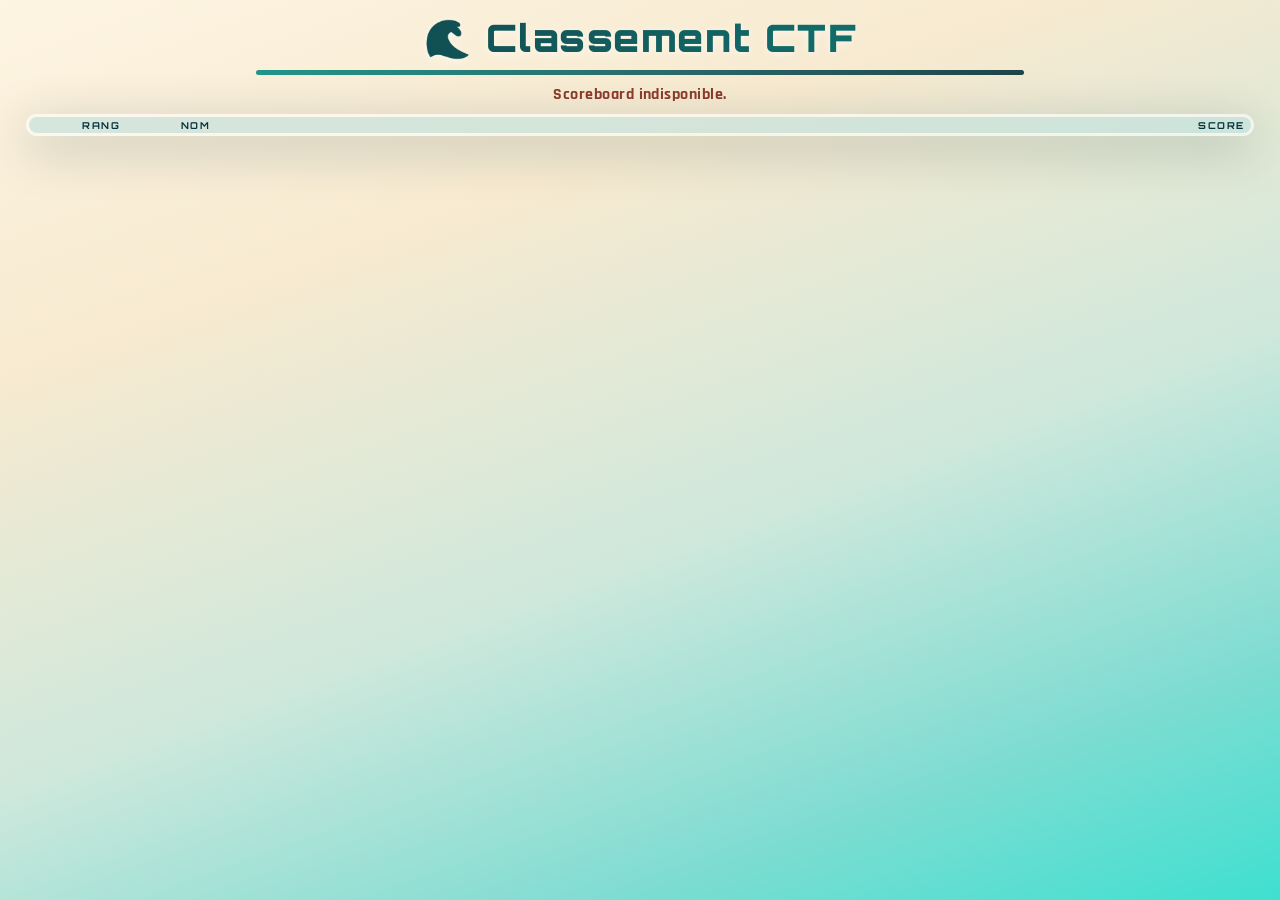
==== frontend/index.html @ 0a4b724f "Initial commit: CTFd live scoreboard Django backend proxying the CTFd scoreboard API, plus a static " ====
<!DOCTYPE html>
<html lang="fr">
<head>
  <meta charset="UTF-8">
  <title>🌊 CTF Scoreboard</title>
  <link rel="preconnect" href="https://fonts.googleapis.com">
  <link rel="preconnect" href="https://fonts.gstatic.com" crossorigin>
  <link rel="stylesheet" href="https://fonts.googleapis.com/css2?family=Orbitron:wght@700;900&family=Rajdhani:wght@500;600;700&display=swap">
  <link rel="stylesheet" href="style.css">
</head>
<body>
  <h1>🌊 Classement CTF</h1>
  <div id="status"></div>
  <table id="scoreboard">
    <thead>
      <tr><th>Rang</th><th>Nom</th><th>Score</th></tr>
    </thead>
    <tbody id="scoreboard-body"></tbody>
  </table>
  <script src="app.js"></script>
</body>
</html>
---- frontend/style.css ----
:root {
  --beige: #f7ead0;
  --turquoise: #3fe0d0;
  --turquoise-deep: #0a8b80;

  /* texte sombre : le fond est clair, il faut inverser le contraste */
  --ink: #06323a;
  --ink-soft: #26474b;

  --ramp-dark: linear-gradient(100deg, var(--ink) 0%, #145a5c 45%, var(--turquoise-deep) 100%);

  --font-display: 'Orbitron', 'Segoe UI Semibold', 'Segoe UI', system-ui, sans-serif;
  --font-body: 'Rajdhani', 'Segoe UI Semibold', 'Segoe UI', system-ui, sans-serif;
}

html, body {
  height: 100%;
}

body {
  margin: 0;
  font-family: var(--font-body);
  color: var(--ink);
  /* fond de page : degrade beige -> turquoise */
  background: linear-gradient(160deg, #fdf4e2 0%, #f7ead0 28%, #cfe8dc 58%, #7fdcd2 82%, #3fe0d0 100%);
  background-attachment: fixed;
  min-height: 100vh;
  padding: 1.5vh 2vw;
  box-sizing: border-box;
}

h1 {
  text-align: center;
  margin: 0 0 1vh;
  font-family: var(--font-display);
  font-size: clamp(1.4rem, 4.2vh, 3.4rem);
  font-weight: 900;
  letter-spacing: 0.04em;
  background: var(--ramp-dark);
  -webkit-background-clip: text;
  background-clip: text;
  color: transparent;
  /* drop-shadow au lieu de text-shadow : text-shadow passerait sous le texte clippe */
  filter: drop-shadow(0 2px 4px rgba(255, 255, 255, 0.6));
}

/* barre d'accent sous le titre */
h1 + #status::before {
  content: "";
  display: block;
  width: min(60vw, 900px);
  height: 5px;
  margin: 0 auto 1vh;
  border-radius: 999px;
  background: linear-gradient(100deg, var(--turquoise-deep) 0%, #145a5c 55%, var(--ink) 100%);
  opacity: 0.9;
}

#status {
  text-align: center;
  min-height: 1.2em;
  font-size: clamp(0.9rem, 1.8vh, 1.5rem);
  font-weight: 700;
  letter-spacing: 0.03em;
  color: #8a3a2a;
}

table {
  width: 96vw;
  max-width: 1900px;
  margin: 1vh auto;
  border-collapse: collapse;
  /* dimensionne en vh : 20 lignes doivent tenir dans un ecran */
  font-size: clamp(0.75rem, 2.1vh, 2.1rem);
  font-weight: 600;
  /* panneau clair translucide : detache le tableau du degrade */
  background: rgba(255, 255, 255, 0.55);
  border: 3px solid var(--turquoise-deep);
  border-radius: 16px;
  overflow: hidden;
  box-shadow: 0 12px 50px rgba(6, 50, 58, 0.28);
}

th, td {
  padding: 0.25em 0.7em;
  text-align: left;
}

/* Rang etroit, Score aligne a droite : lecture rapide de loin */
th:first-child, td:first-child {
  width: 12%;
  text-align: center;
}

th:last-child, td:last-child {
  text-align: right;
  font-variant-numeric: tabular-nums;
}

thead {
  background: rgba(10, 139, 128, 0.16);
  border-bottom: 3px solid var(--turquoise-deep);
}

thead th {
  font-family: var(--font-display);
  font-size: 0.5em;
  font-weight: 700;
  letter-spacing: 0.16em;
  text-transform: uppercase;
  color: var(--ink);
}

tbody tr {
  color: var(--ink);
  border-bottom: 2px solid rgba(10, 139, 128, 0.22);
  text-shadow: 0 1px 0 rgba(255, 255, 255, 0.55);
}

tbody tr:nth-child(odd) {
  background: rgba(255, 255, 255, 0.4);
}

/* Rampe : turquoise profond en tete -> encre vers le bas du classement */
tbody tr:nth-child(1) { color: #0a8b80; }
tbody tr:nth-child(2) { color: #12766f; }
tbody tr:nth-child(3) { color: #1a6360; }
tbody tr:nth-child(4) { color: #205352; }
tbody tr:nth-child(5) { color: #26474b; }

tbody tr:first-child {
  font-family: var(--font-display);
  font-weight: 900;
  font-size: 1.15em;
  letter-spacing: 0.01em;
  background: rgba(10, 139, 128, 0.14);
  text-shadow: 0 1px 0 rgba(255, 255, 255, 0.7);
}

tbody tr:nth-child(2),
tbody tr:nth-child(3) {
  font-size: 1.06em;
  font-weight: 700;
}
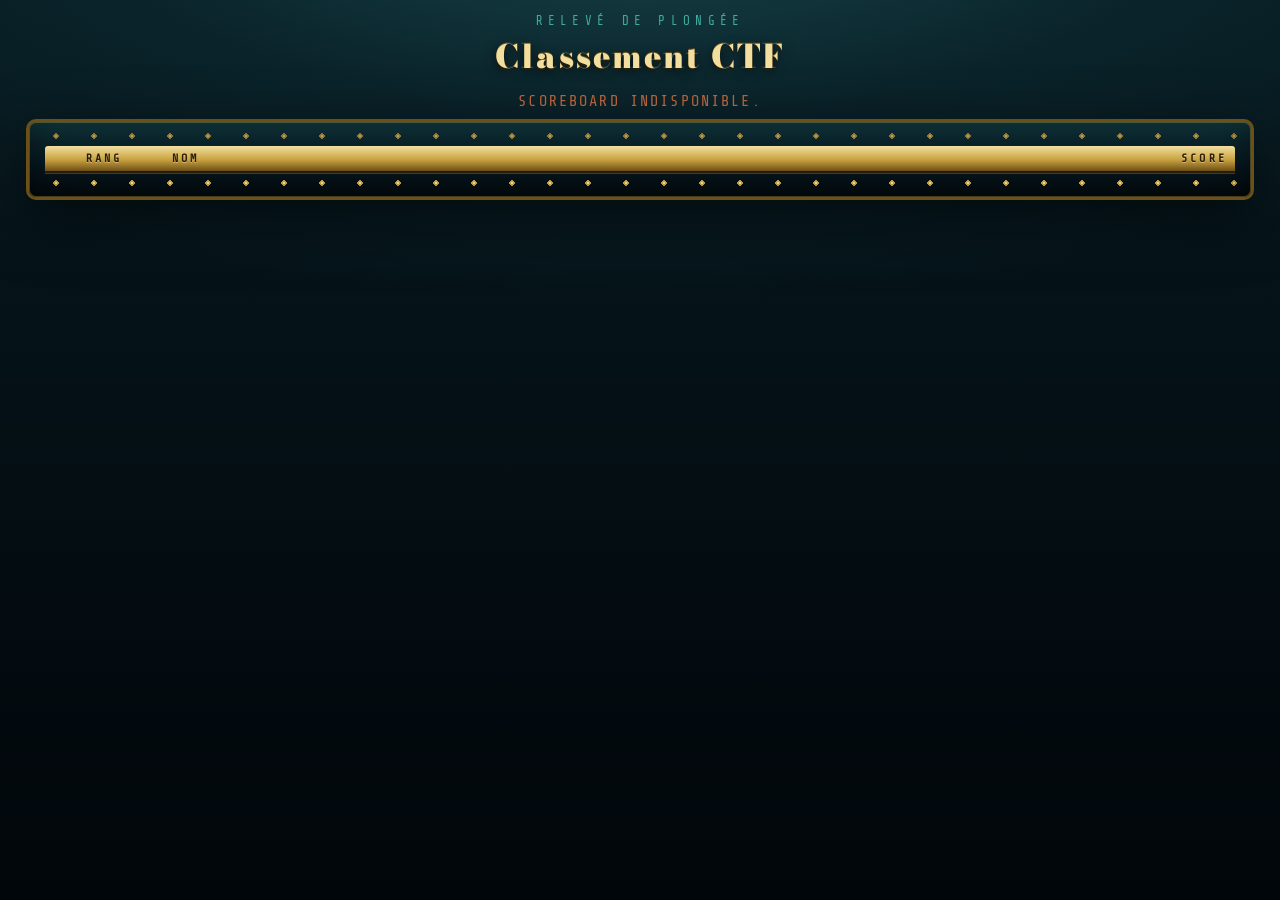
==== commit 9c16990a: "Restyle scoreboard as a Nautilus dive log Deep-water column gradient encodes rank as depth: the lead" ====
--- a/frontend/index.html
+++ b/frontend/index.html
@@ -2,21 +2,24 @@
 <html lang="fr">
 <head>
   <meta charset="UTF-8">
-  <title>🌊 CTF Scoreboard</title>
+  <meta name="viewport" content="width=device-width, initial-scale=1">
+  <title>Classement CTF — Nautilus</title>
   <link rel="preconnect" href="https://fonts.googleapis.com">
   <link rel="preconnect" href="https://fonts.gstatic.com" crossorigin>
-  <link rel="stylesheet" href="https://fonts.googleapis.com/css2?family=Orbitron:wght@700;900&family=Rajdhani:wght@500;600;700&display=swap">
+  <link rel="stylesheet" href="https://fonts.googleapis.com/css2?family=Bodoni+Moda:opsz,wght@6..96,700;6..96,900&family=Share+Tech+Mono&display=swap">
   <link rel="stylesheet" href="style.css">
 </head>
 <body>
-  <h1>🌊 Classement CTF</h1>
+  <h1><span class="eyebrow">Relevé de plongée</span>Classement CTF</h1>
   <div id="status"></div>
-  <table id="scoreboard">
-    <thead>
-      <tr><th>Rang</th><th>Nom</th><th>Score</th></tr>
-    </thead>
-    <tbody id="scoreboard-body"></tbody>
-  </table>
+  <div class="hull">
+    <table id="scoreboard">
+      <thead>
+        <tr><th>Rang</th><th>Nom</th><th>Score</th></tr>
+      </thead>
+      <tbody id="scoreboard-body"></tbody>
+    </table>
+  </div>
   <script src="app.js"></script>
 </body>
 </html>
--- a/frontend/style.css
+++ b/frontend/style.css
@@ -1,16 +1,19 @@
 :root {
-  --beige: #f7ead0;
-  --turquoise: #3fe0d0;
-  --turquoise-deep: #0a8b80;
+  /* colonne d'eau : surface eclairee -> abysse */
+  --eau-surface: #17505a;
+  --eau-fond: #03080b;
 
-  /* texte sombre : le fond est clair, il faut inverser le contraste */
-  --ink: #06323a;
-  --ink-soft: #26474b;
+  /* metal de la coque */
+  --laiton: #c9a23f;
+  --laiton-clair: #f2dfa0;
+  --laiton-sombre: #6d4f18;
 
-  --ramp-dark: linear-gradient(100deg, var(--ink) 0%, #145a5c 45%, var(--turquoise-deep) 100%);
+  /* releve d'instrument */
+  --phosphore: #4fd6c0;
+  --cuivre: #b4623c;
 
-  --font-display: 'Orbitron', 'Segoe UI Semibold', 'Segoe UI', system-ui, sans-serif;
-  --font-body: 'Rajdhani', 'Segoe UI Semibold', 'Segoe UI', system-ui, sans-serif;
+  --font-plaque: 'Bodoni Moda', 'Didot', Georgia, serif;
+  --font-releve: 'Share Tech Mono', 'Consolas', ui-monospace, monospace;
 }
 
 html, body {
@@ -19,66 +22,84 @@
 
 body {
   margin: 0;
-  font-family: var(--font-body);
-  color: var(--ink);
-  /* fond de page : degrade beige -> turquoise */
-  background: linear-gradient(160deg, #fdf4e2 0%, #f7ead0 28%, #cfe8dc 58%, #7fdcd2 82%, #3fe0d0 100%);
-  background-attachment: fixed;
-  min-height: 100vh;
   padding: 1.5vh 2vw;
   box-sizing: border-box;
+  min-height: 100vh;
+  font-family: var(--font-releve);
+  color: var(--phosphore);
+  /* halo de surface en haut, nuit abyssale en bas */
+  background:
+    radial-gradient(120% 60% at 50% -10%, #17454b 0%, #0a2229 38%, transparent 72%),
+    linear-gradient(180deg, #071a20 0%, #040e13 55%, #01060a 100%);
+  background-attachment: fixed;
 }
 
+/* ---------- plaque gravee ---------- */
+
 h1 {
+  margin: 0 0 1.2vh;
   text-align: center;
-  margin: 0 0 1vh;
-  font-family: var(--font-display);
-  font-size: clamp(1.4rem, 4.2vh, 3.4rem);
+  font-family: var(--font-plaque);
   font-weight: 900;
-  letter-spacing: 0.04em;
-  background: var(--ramp-dark);
-  -webkit-background-clip: text;
-  background-clip: text;
-  color: transparent;
-  /* drop-shadow au lieu de text-shadow : text-shadow passerait sous le texte clippe */
-  filter: drop-shadow(0 2px 4px rgba(255, 255, 255, 0.6));
+  font-size: clamp(1.3rem, 3.6vh, 3rem);
+  letter-spacing: 0.06em;
+  color: var(--laiton-clair);
+  /* gravure : lumiere en haut du trait, ombre portee dans le metal */
+  text-shadow: 0 -1px 0 var(--laiton-sombre), 0 2px 0 #2a1d05, 0 3px 12px rgba(0, 0, 0, 0.7);
 }
 
-/* barre d'accent sous le titre */
-h1 + #status::before {
-  content: "";
+h1 .eyebrow {
   display: block;
-  width: min(60vw, 900px);
-  height: 5px;
-  margin: 0 auto 1vh;
-  border-radius: 999px;
-  background: linear-gradient(100deg, var(--turquoise-deep) 0%, #145a5c 55%, var(--ink) 100%);
-  opacity: 0.9;
+  margin-bottom: 0.5vh;
+  font-family: var(--font-releve);
+  font-size: clamp(0.6rem, 1.4vh, 1rem);
+  font-weight: 400;
+  letter-spacing: 0.42em;
+  text-transform: uppercase;
+  color: var(--phosphore);
+  text-shadow: none;
+  opacity: 0.75;
 }
 
 #status {
+  min-height: 1.2em;
   text-align: center;
-  min-height: 1.2em;
-  font-size: clamp(0.9rem, 1.8vh, 1.5rem);
-  font-weight: 700;
-  letter-spacing: 0.03em;
-  color: #8a3a2a;
+  font-size: clamp(0.8rem, 1.7vh, 1.3rem);
+  letter-spacing: 0.14em;
+  text-transform: uppercase;
+  color: var(--cuivre);
+}
+
+/* ---------- coque rivetee ---------- */
+
+.hull {
+  width: 96vw;
+  max-width: 1800px;
+  margin: 1vh auto;
+  padding: 24px 16px;
+  box-sizing: border-box;
+  border: 3px solid var(--laiton-sombre);
+  border-radius: 10px;
+  /* 2 rails de rivets (haut/bas) poses sur le degrade de la colonne d'eau */
+  background-image:
+    radial-gradient(circle, var(--laiton-clair) 0 1px, var(--laiton) 1px 2.6px, transparent 2.9px),
+    radial-gradient(circle, var(--laiton-clair) 0 1px, var(--laiton) 1px 2.6px, transparent 2.9px),
+    linear-gradient(180deg, var(--eau-surface) 0%, #0c2c34 26%, #061820 58%, var(--eau-fond) 100%);
+  background-size: 38px 16px, 38px 16px, auto;
+  background-position: 8px 6px, 8px calc(100% - 6px), 0 0;
+  background-repeat: repeat-x, repeat-x, no-repeat;
+  box-shadow:
+    inset 0 0 0 1px rgba(201, 162, 63, 0.35),
+    inset 0 14px 40px rgba(0, 0, 0, 0.55),
+    0 18px 60px rgba(0, 0, 0, 0.6);
 }
 
 table {
-  width: 96vw;
-  max-width: 1900px;
-  margin: 1vh auto;
+  width: 100%;
   border-collapse: collapse;
-  /* dimensionne en vh : 20 lignes doivent tenir dans un ecran */
   font-size: clamp(0.75rem, 2.1vh, 2.1rem);
-  font-weight: 600;
-  /* panneau clair translucide : detache le tableau du degrade */
-  background: rgba(255, 255, 255, 0.55);
-  border: 3px solid var(--turquoise-deep);
-  border-radius: 16px;
-  overflow: hidden;
-  box-shadow: 0 12px 50px rgba(6, 50, 58, 0.28);
+  /* le fond reste transparent : c'est le degrade de .hull qui fait la profondeur */
+  background: transparent;
 }
 
 th, td {
@@ -86,9 +107,8 @@
   text-align: left;
 }
 
-/* Rang etroit, Score aligne a droite : lecture rapide de loin */
 th:first-child, td:first-child {
-  width: 12%;
+  width: 10%;
   text-align: center;
 }
 
@@ -97,48 +117,71 @@
   font-variant-numeric: tabular-nums;
 }
 
-thead {
-  background: rgba(10, 139, 128, 0.16);
-  border-bottom: 3px solid var(--turquoise-deep);
+/* ---------- ligne de flottaison ---------- */
+
+thead th {
+  font-family: var(--font-releve);
+  padding: 0.5em 0.7em;
+  font-size: 0.62em;
+  letter-spacing: 0.28em;
+  text-transform: uppercase;
+  color: #2a1d05;
+  background: linear-gradient(180deg, var(--laiton-clair) 0%, var(--laiton) 55%, var(--laiton-sombre) 100%);
+  border-bottom: 2px solid #2a1d05;
+  box-shadow: 0 2px 0 rgba(79, 214, 192, 0.28);
+  text-shadow: 0 1px 0 rgba(255, 255, 255, 0.35);
 }
 
-thead th {
-  font-family: var(--font-display);
-  font-size: 0.5em;
-  font-weight: 700;
-  letter-spacing: 0.16em;
-  text-transform: uppercase;
-  color: var(--ink);
+thead th:first-child { border-top-left-radius: 3px; }
+thead th:last-child { border-top-right-radius: 3px; }
+
+/* ---------- releve ---------- */
+
+tbody tr {
+  color: var(--phosphore);
+  border-bottom: 1px solid rgba(201, 162, 63, 0.14);
 }
 
-tbody tr {
-  color: var(--ink);
-  border-bottom: 2px solid rgba(10, 139, 128, 0.22);
-  text-shadow: 0 1px 0 rgba(255, 255, 255, 0.55);
+/* stries de hublot : laissent passer le degrade en dessous */
+tbody tr:nth-child(even) {
+  background: rgba(255, 255, 255, 0.028);
 }
 
-tbody tr:nth-child(odd) {
-  background: rgba(255, 255, 255, 0.4);
+tbody td:first-child {
+  color: var(--laiton);
+  font-variant-numeric: tabular-nums;
 }
 
-/* Rampe : turquoise profond en tete -> encre vers le bas du classement */
-tbody tr:nth-child(1) { color: #0a8b80; }
-tbody tr:nth-child(2) { color: #12766f; }
-tbody tr:nth-child(3) { color: #1a6360; }
-tbody tr:nth-child(4) { color: #205352; }
-tbody tr:nth-child(5) { color: #26474b; }
+tbody td:last-child {
+  color: var(--phosphore);
+  text-shadow: 0 0 10px rgba(79, 214, 192, 0.45);
+}
+
+/* les 3 premiers sont dans la lumiere : ils virent au laiton */
+tbody tr:nth-child(-n+3) td,
+tbody tr:nth-child(-n+3) td:first-child,
+tbody tr:nth-child(-n+3) td:last-child {
+  color: var(--laiton-clair);
+  text-shadow: 0 0 12px rgba(242, 223, 160, 0.3);
+}
 
 tbody tr:first-child {
-  font-family: var(--font-display);
-  font-weight: 900;
-  font-size: 1.15em;
-  letter-spacing: 0.01em;
-  background: rgba(10, 139, 128, 0.14);
-  text-shadow: 0 1px 0 rgba(255, 255, 255, 0.7);
+  background: linear-gradient(90deg, rgba(201, 162, 63, 0.05) 0%, rgba(201, 162, 63, 0.16) 50%, rgba(201, 162, 63, 0.05) 100%);
+  box-shadow: inset 0 0 0 1px rgba(201, 162, 63, 0.28);
 }
 
-tbody tr:nth-child(2),
-tbody tr:nth-child(3) {
-  font-size: 1.06em;
+tbody tr:first-child td {
+  font-family: var(--font-plaque);
   font-weight: 700;
+  font-size: 1.1em;
+  letter-spacing: 0.02em;
 }
+
+/* petit ecran : le releve doit tenir en largeur, sinon la colonne score deborde */
+@media (max-width: 760px) {
+  .hull { padding: 18px 8px; }
+  table { font-size: clamp(0.7rem, 1.8vh, 1.1rem); }
+  th, td { padding: 0.25em 0.4em; }
+  thead th { letter-spacing: 0.12em; }
+  h1 .eyebrow { letter-spacing: 0.25em; }
+}
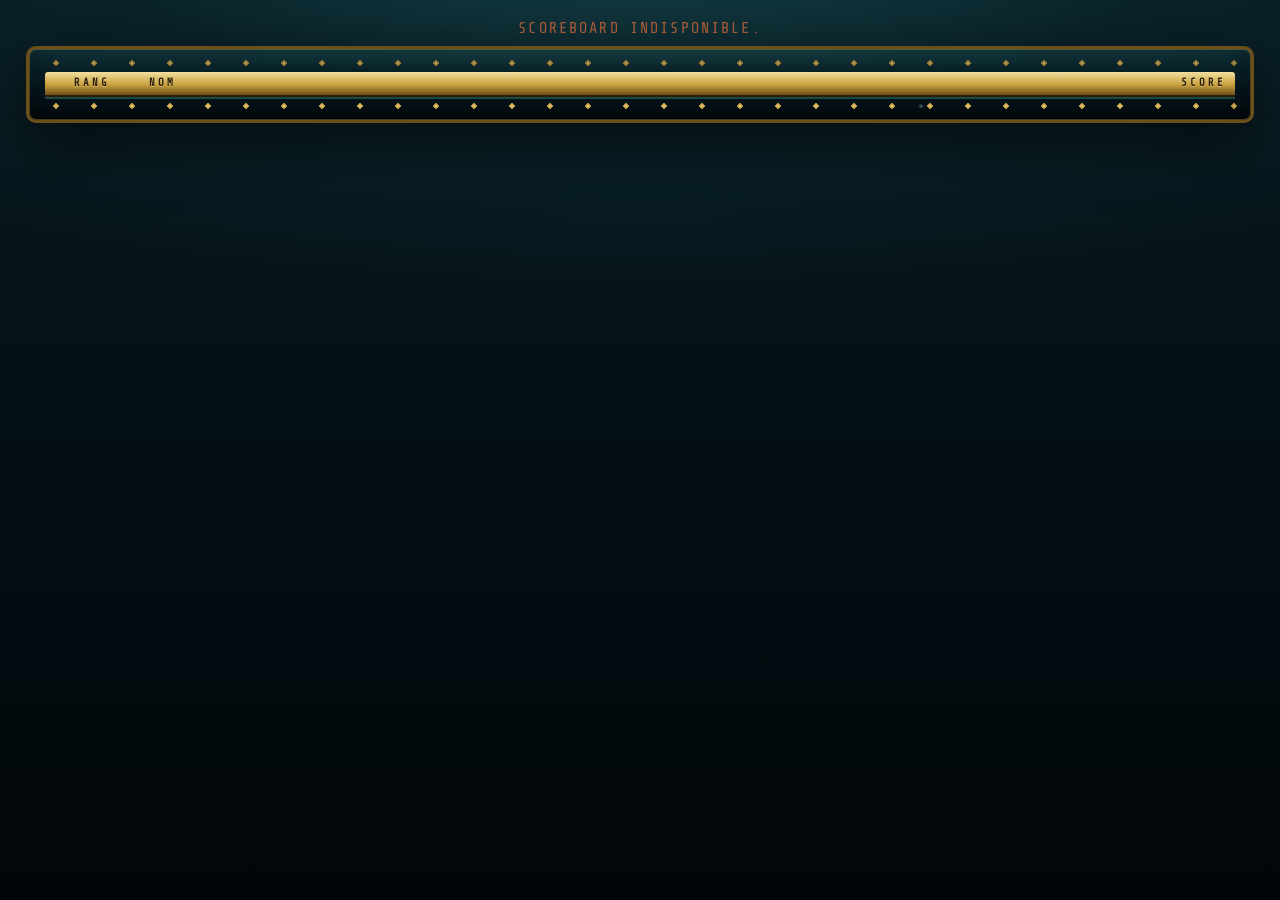
==== commit ca56da6f: "Redesign the board and document the current state Drop the page header so the twenty rows own the sc" ====
--- a/frontend/index.html
+++ b/frontend/index.html
@@ -10,7 +10,6 @@
   <link rel="stylesheet" href="style.css">
 </head>
 <body>
-  <h1><span class="eyebrow">Relevé de plongée</span>Classement CTF</h1>
   <div id="status"></div>
   <div class="hull">
     <table id="scoreboard">
--- a/frontend/style.css
+++ b/frontend/style.css
@@ -11,6 +11,10 @@
   /* releve d'instrument */
   --phosphore: #4fd6c0;
   --cuivre: #b4623c;
+
+  /* podium */
+  --argent: #d3dde2;
+  --bronze: #cf9160;
 
   --font-plaque: 'Bodoni Moda', 'Didot', Georgia, serif;
   --font-releve: 'Share Tech Mono', 'Consolas', ui-monospace, monospace;
@@ -27,42 +31,19 @@
   min-height: 100vh;
   font-family: var(--font-releve);
   color: var(--phosphore);
-  /* halo de surface en haut, nuit abyssale en bas */
   background:
     radial-gradient(120% 60% at 50% -10%, #17454b 0%, #0a2229 38%, transparent 72%),
     linear-gradient(180deg, #071a20 0%, #040e13 55%, #01060a 100%);
   background-attachment: fixed;
 }
 
-/* ---------- plaque gravee ---------- */
-
-h1 {
-  margin: 0 0 1.2vh;
-  text-align: center;
-  font-family: var(--font-plaque);
-  font-weight: 900;
-  font-size: clamp(1.3rem, 3.6vh, 3rem);
-  letter-spacing: 0.06em;
-  color: var(--laiton-clair);
-  /* gravure : lumiere en haut du trait, ombre portee dans le metal */
-  text-shadow: 0 -1px 0 var(--laiton-sombre), 0 2px 0 #2a1d05, 0 3px 12px rgba(0, 0, 0, 0.7);
-}
-
-h1 .eyebrow {
-  display: block;
-  margin-bottom: 0.5vh;
-  font-family: var(--font-releve);
-  font-size: clamp(0.6rem, 1.4vh, 1rem);
-  font-weight: 400;
-  letter-spacing: 0.42em;
-  text-transform: uppercase;
-  color: var(--phosphore);
-  text-shadow: none;
-  opacity: 0.75;
+/* rien a signaler = pas de place occupee */
+#status:empty {
+  display: none;
 }
 
 #status {
-  min-height: 1.2em;
+  padding: 0.6vh 0 1vh;
   text-align: center;
   font-size: clamp(0.8rem, 1.7vh, 1.3rem);
   letter-spacing: 0.14em;
@@ -73,46 +54,81 @@
 /* ---------- coque rivetee ---------- */
 
 .hull {
+  position: relative;
+  overflow: hidden;
   width: 96vw;
-  max-width: 1800px;
-  margin: 1vh auto;
-  padding: 24px 16px;
+  max-width: 2400px;
+  margin: 0 auto;
+  padding: 16px;
   box-sizing: border-box;
   border: 3px solid var(--laiton-sombre);
   border-radius: 10px;
-  /* 2 rails de rivets (haut/bas) poses sur le degrade de la colonne d'eau */
+  /* rails de rivets + rayon de surface, poses sur le degrade de la colonne d'eau */
   background-image:
     radial-gradient(circle, var(--laiton-clair) 0 1px, var(--laiton) 1px 2.6px, transparent 2.9px),
     radial-gradient(circle, var(--laiton-clair) 0 1px, var(--laiton) 1px 2.6px, transparent 2.9px),
+    radial-gradient(70% 45% at 50% 0%, rgba(120, 220, 210, 0.13) 0%, transparent 72%),
     linear-gradient(180deg, var(--eau-surface) 0%, #0c2c34 26%, #061820 58%, var(--eau-fond) 100%);
-  background-size: 38px 16px, 38px 16px, auto;
-  background-position: 8px 6px, 8px calc(100% - 6px), 0 0;
-  background-repeat: repeat-x, repeat-x, no-repeat;
+  background-size: 38px 16px, 38px 16px, auto, auto;
+  background-position: 8px 6px, 8px calc(100% - 6px), 0 0, 0 0;
+  background-repeat: repeat-x, repeat-x, no-repeat, no-repeat;
   box-shadow:
     inset 0 0 0 1px rgba(201, 162, 63, 0.35),
     inset 0 14px 40px rgba(0, 0, 0, 0.55),
     0 18px 60px rgba(0, 0, 0, 0.6);
 }
 
+/* bulles : une tuile de 260px qui defile, donc raccord invisible en boucle */
+.hull::after {
+  content: "";
+  position: absolute;
+  inset: 0;
+  z-index: 0;
+  pointer-events: none;
+  background-image:
+    radial-gradient(circle 5px at 12% 86%, rgba(200, 250, 242, 0.4), transparent 70%),
+    radial-gradient(circle 3px at 31% 42%, rgba(200, 250, 242, 0.34), transparent 70%),
+    radial-gradient(circle 6px at 54% 68%, rgba(200, 250, 242, 0.26), transparent 70%),
+    radial-gradient(circle 4px at 73% 22%, rgba(200, 250, 242, 0.36), transparent 70%),
+    radial-gradient(circle 5px at 88% 55%, rgba(200, 250, 242, 0.3), transparent 70%),
+    radial-gradient(circle 3px at 45% 12%, rgba(200, 250, 242, 0.32), transparent 70%),
+    radial-gradient(circle 4px at 22% 60%, rgba(200, 250, 242, 0.28), transparent 70%),
+    radial-gradient(circle 3px at 65% 91%, rgba(200, 250, 242, 0.3), transparent 70%);
+  background-size: 100% 260px;
+  animation: bulles 22s linear infinite;
+}
+
+@keyframes bulles {
+  to { background-position: 0 -260px; }
+}
+
+/* ---------- le releve ---------- */
+
 table {
+  position: relative;
+  z-index: 1;
   width: 100%;
-  border-collapse: collapse;
-  font-size: clamp(0.75rem, 2.1vh, 2.1rem);
-  /* le fond reste transparent : c'est le degrade de .hull qui fait la profondeur */
+  /* separate + border-spacing : c'est ce qui detache les plaques les unes des autres */
+  border-collapse: separate;
+  border-spacing: 0 7px;
+  font-size: clamp(0.74rem, 1.9vh, 2.05rem);
   background: transparent;
 }
 
 th, td {
-  padding: 0.25em 0.7em;
+  padding: 0.24em 0.9em;
+  line-height: 1.2;
   text-align: left;
 }
 
 th:first-child, td:first-child {
-  width: 10%;
+  width: 8%;
   text-align: center;
 }
 
 th:last-child, td:last-child {
+  /* colonne serree : le nombre reste pres de son filet */
+  width: 15%;
   text-align: right;
   font-variant-numeric: tabular-nums;
 }
@@ -121,7 +137,7 @@
 
 thead th {
   font-family: var(--font-releve);
-  padding: 0.5em 0.7em;
+  padding: 0.5em 0.9em;
   font-size: 0.62em;
   letter-spacing: 0.28em;
   text-transform: uppercase;
@@ -135,53 +151,150 @@
 thead th:first-child { border-top-left-radius: 3px; }
 thead th:last-child { border-top-right-radius: 3px; }
 
-/* ---------- releve ---------- */
+/* ---------- une plaque par ligne ---------- */
 
 tbody tr {
   color: var(--phosphore);
-  border-bottom: 1px solid rgba(201, 162, 63, 0.14);
-}
-
-/* stries de hublot : laissent passer le degrade en dessous */
-tbody tr:nth-child(even) {
-  background: rgba(255, 255, 255, 0.028);
+}
+
+tbody td {
+  background-color: rgba(255, 255, 255, 0.05);
+  border-top: 1px solid rgba(255, 255, 255, 0.07);
+  border-bottom: 1px solid rgba(0, 0, 0, 0.3);
 }
 
 tbody td:first-child {
-  color: var(--laiton);
-  font-variant-numeric: tabular-nums;
-}
-
-tbody td:last-child {
-  color: var(--phosphore);
-  text-shadow: 0 0 10px rgba(79, 214, 192, 0.45);
-}
-
-/* les 3 premiers sont dans la lumiere : ils virent au laiton */
-tbody tr:nth-child(-n+3) td,
-tbody tr:nth-child(-n+3) td:first-child,
-tbody tr:nth-child(-n+3) td:last-child {
-  color: var(--laiton-clair);
-  text-shadow: 0 0 12px rgba(242, 223, 160, 0.3);
-}
-
-tbody tr:first-child {
-  background: linear-gradient(90deg, rgba(201, 162, 63, 0.05) 0%, rgba(201, 162, 63, 0.16) 50%, rgba(201, 162, 63, 0.05) 100%);
-  box-shadow: inset 0 0 0 1px rgba(201, 162, 63, 0.28);
-}
-
-tbody tr:first-child td {
+  position: relative;
+  border-radius: 8px 0 0 8px;
   font-family: var(--font-plaque);
   font-weight: 700;
-  font-size: 1.1em;
+  font-size: 1.08em;
+  color: var(--laiton);
+}
+
+tbody td:last-child {
+  border-radius: 0 8px 8px 0;
+  border-left: 1px solid rgba(201, 162, 63, 0.1);
+  letter-spacing: 0.04em;
+  text-shadow: 0 0 10px rgba(79, 214, 192, 0.45);
+}
+
+tbody td:nth-child(2) {
   letter-spacing: 0.02em;
+}
+
+/* ---------- mouvement depuis le dernier rafraichissement ---------- */
+
+tbody tr[data-mouvement] td:first-child::after {
+  position: absolute;
+  right: 0.45em;
+  top: 50%;
+  transform: translateY(-50%);
+  font-family: var(--font-releve);
+  font-size: 0.62em;
+  line-height: 1;
+}
+
+tbody tr[data-mouvement="monte"] td:first-child::after {
+  content: "\25B2";
+  color: #62dfae;
+}
+
+tbody tr[data-mouvement="descend"] td:first-child::after {
+  content: "\25BC";
+  color: var(--cuivre);
+}
+
+/* ---------- podium ---------- */
+
+tbody tr:nth-child(1) td {
+  font-family: var(--font-plaque);
+  font-weight: 700;
+  font-size: 1.15em;
+  letter-spacing: 0.02em;
+  color: var(--laiton-clair);
+  border-top-color: rgba(242, 223, 160, 0.45);
+  border-bottom-color: rgba(0, 0, 0, 0.45);
+  padding-top: 0.34em;
+  padding-bottom: 0.34em;
+  background-color: transparent;
+  background-image: linear-gradient(180deg, rgba(242, 223, 160, 0.22) 0%, rgba(201, 162, 63, 0.13) 100%);
+  text-shadow: 0 0 14px rgba(242, 223, 160, 0.35);
+}
+
+/* reflet qui balaie la plaque du leader. Exclut la colonne du rang, sinon il
+   ecraserait le fond de la medaille. */
+tbody tr:nth-child(1) td:not(:first-child) {
+  background-image:
+    linear-gradient(105deg, transparent 42%, rgba(255, 255, 255, 0.16) 50%, transparent 58%),
+    linear-gradient(180deg, rgba(242, 223, 160, 0.22) 0%, rgba(201, 162, 63, 0.13) 100%);
+  background-size: 220% 100%, auto;
+  background-repeat: no-repeat, repeat;
+  animation: reflet 7s ease-in-out infinite;
+}
+
+@keyframes reflet {
+  from { background-position: -120% 0, 0 0; }
+  to { background-position: 220% 0, 0 0; }
+}
+
+tbody tr:nth-child(1) td:first-child {
+  font-size: 1.24em;
+}
+
+tbody tr:nth-child(2) td {
+  color: var(--argent);
+  background-color: rgba(211, 221, 226, 0.1);
+  border-top-color: rgba(211, 221, 226, 0.28);
+  text-shadow: 0 0 12px rgba(211, 221, 226, 0.28);
+}
+
+tbody tr:nth-child(3) td {
+  color: var(--bronze);
+  background-color: rgba(207, 145, 96, 0.12);
+  border-top-color: rgba(207, 145, 96, 0.3);
+  text-shadow: 0 0 12px rgba(207, 145, 96, 0.28);
+}
+
+/* medaille : disque frappe derriere le numero du podium */
+tbody tr:nth-child(1) td:first-child::before,
+tbody tr:nth-child(2) td:first-child::before,
+tbody tr:nth-child(3) td:first-child::before {
+  content: "";
+  position: absolute;
+  left: 50%;
+  top: 50%;
+  width: 1.75em;
+  height: 1.75em;
+  transform: translate(-50%, -50%);
+  border-radius: 50%;
+  z-index: -1;
+}
+
+tbody tr:nth-child(1) td:first-child::before {
+  background: radial-gradient(circle at 38% 32%, rgba(255, 246, 214, 0.6), rgba(201, 162, 63, 0.38) 70%);
+  box-shadow: 0 0 16px rgba(242, 223, 160, 0.4);
+}
+
+tbody tr:nth-child(2) td:first-child::before {
+  background: radial-gradient(circle at 38% 32%, rgba(255, 255, 255, 0.45), rgba(211, 221, 226, 0.26) 70%);
+}
+
+tbody tr:nth-child(3) td:first-child::before {
+  background: radial-gradient(circle at 38% 32%, rgba(255, 214, 176, 0.5), rgba(207, 145, 96, 0.3) 70%);
+}
+
+@media (prefers-reduced-motion: reduce) {
+  .hull::after,
+  tbody tr:nth-child(1) td:not(:first-child) {
+    animation: none;
+  }
 }
 
 /* petit ecran : le releve doit tenir en largeur, sinon la colonne score deborde */
 @media (max-width: 760px) {
-  .hull { padding: 18px 8px; }
+  .hull { padding: 14px 8px; }
   table { font-size: clamp(0.7rem, 1.8vh, 1.1rem); }
-  th, td { padding: 0.25em 0.4em; }
+  th, td { padding: 0.22em 0.4em; }
   thead th { letter-spacing: 0.12em; }
-  h1 .eyebrow { letter-spacing: 0.25em; }
-}
+}
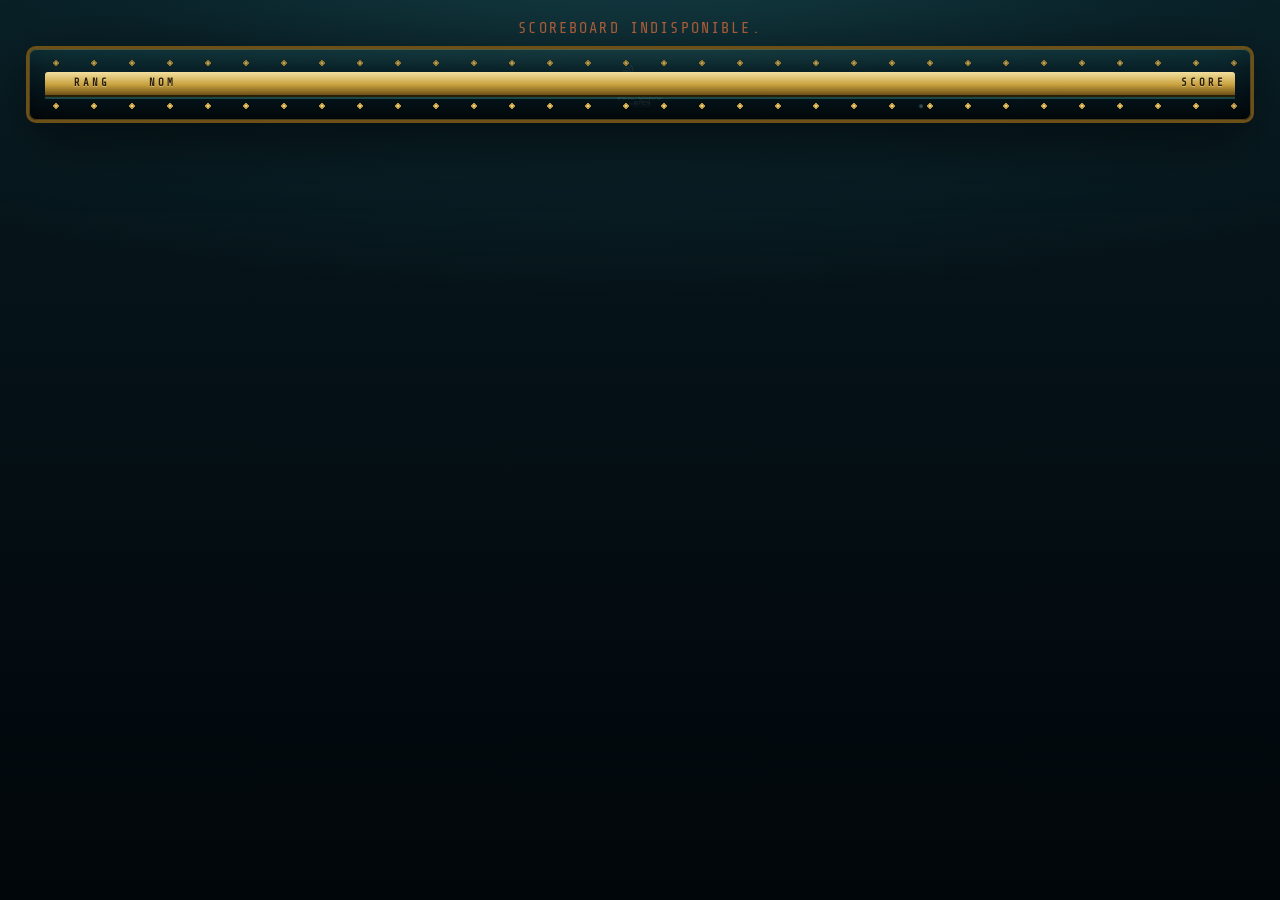
==== commit 25814383: "Add the HacKagou logo as a watermark The organisers asked for their logo on the board. It sits centr" ====
--- a/frontend/index.html
+++ b/frontend/index.html
@@ -7,6 +7,7 @@
   <link rel="preconnect" href="https://fonts.googleapis.com">
   <link rel="preconnect" href="https://fonts.gstatic.com" crossorigin>
   <link rel="stylesheet" href="https://fonts.googleapis.com/css2?family=Bodoni+Moda:opsz,wght@6..96,700;6..96,900&family=Share+Tech+Mono&display=swap">
+  <link rel="icon" href="logo-icone.webp" type="image/webp">
   <link rel="stylesheet" href="style.css">
 </head>
 <body>
--- a/frontend/style.css
+++ b/frontend/style.css
@@ -78,6 +78,17 @@
     0 18px 60px rgba(0, 0, 0, 0.6);
 }
 
+/* logo des organisateurs en filigrane : centre, derriere les plaques, sous les bulles */
+.hull::before {
+  content: "";
+  position: absolute;
+  inset: 0;
+  z-index: 0;
+  pointer-events: none;
+  background: url("logo-hackagou.png") center / auto 72% no-repeat;
+  opacity: 0.08;
+}
+
 /* bulles : une tuile de 260px qui defile, donc raccord invisible en boucle */
 .hull::after {
   content: "";
